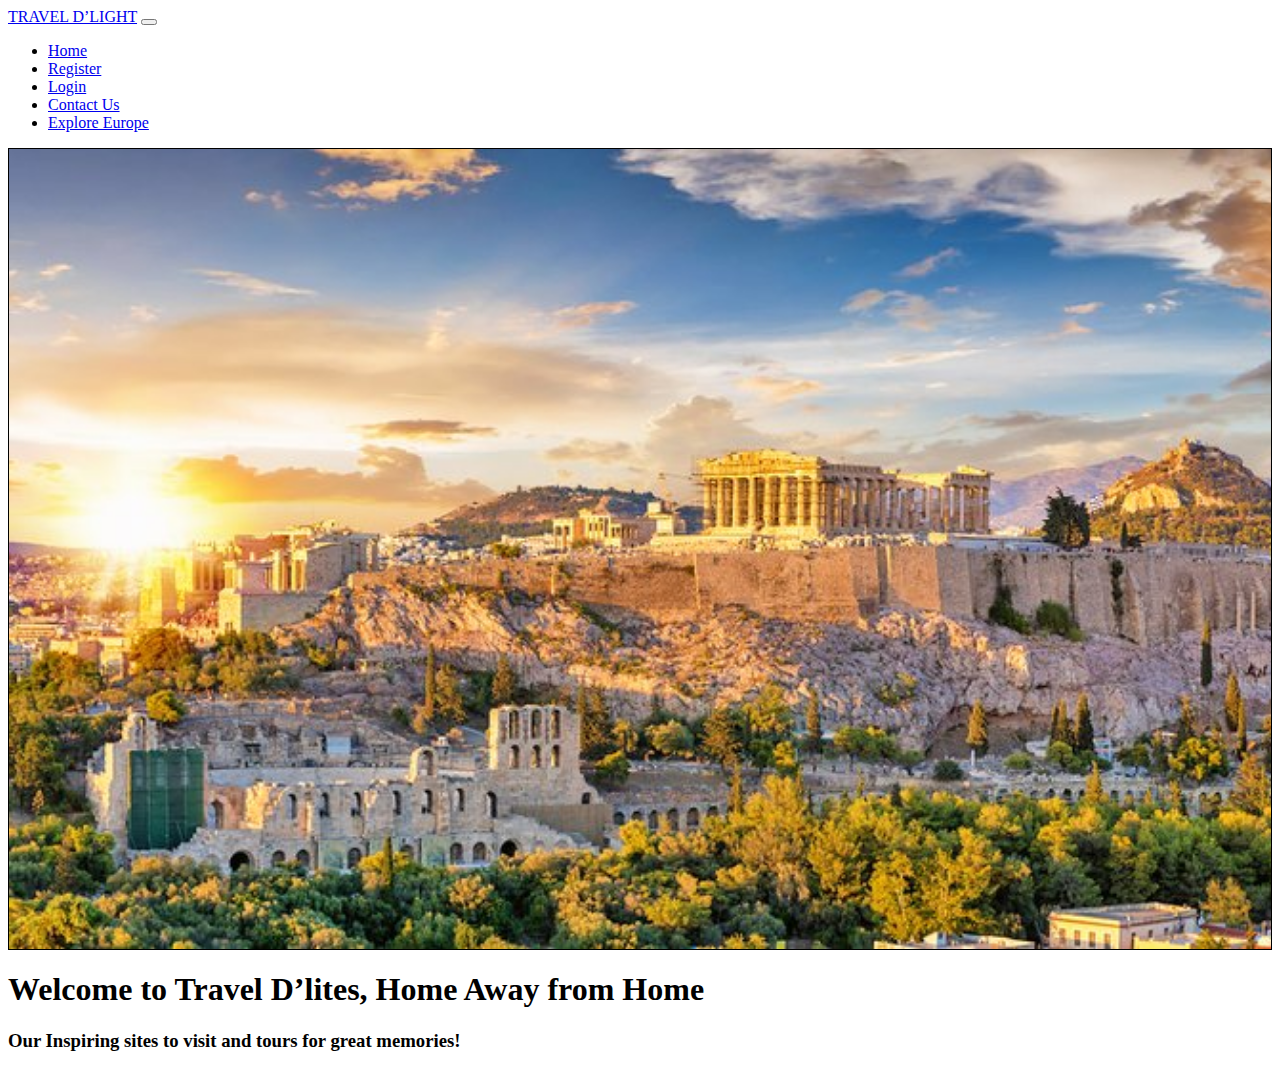
==== index.html @ 6805548d "updats to prduct page table" ====
<!DOCTYPE html>
<html lang="en">

<head>
  <meta charset="UTF-8">
  <meta http-equiv="X-UA-Compatible" content="IE=edge">
  <meta name="viewport" content="width=device-width, initial-scale=1.0">
  <title>Elaine Travel Site</title>
  <!--Including Bootstrap Css-->
  <link href="https://cdn.jsdelivr.net/npm/bootstrap@5.2.0-beta1/dist/css/bootstrap.min.css" rel="stylesheet"
    integrity="sha384-0evHe/X+R7YkIZDRvuzKMRqM+OrBnVFBL6DOitfPri4tjfHxaWutUpFmBp4vmVor" crossorigin="anonymous">
  <!-- include our global css file -->
  <link rel="stylesheet" href="assests/styles/styles.css">
</head>

<body>
  <nav class="navbar navbar-expand-lg navbar-dark bg-dark">
    <div class="container-fluid">
      <a class="navbar-brand" href="#">TRAVEL D’LIGHT</a>
      <button class="navbar-toggler" type="button" data-bs-toggle="collapse" data-bs-target="#navbarNavDropdown"
        aria-controls="navbarNavDropdown" aria-expanded="false" aria-label="Toggle navigation">
        <span class="navbar-toggler-icon"></span>
      </button>
      <div class="collapse navbar-collapse" id="navbarNavExplore Europe ">
        <div class="navbar-nav ms-auto">
          <ul class="navbar-nav">
            <li class="nav-item">
              <a class="nav-link active" aria-current="page" href="#">Home</a>
            </li>
            <li class="nav-item">
              <a class="nav-link" href="register.html">Register</a>
            </li>
            <li class="nav-item">
              <a class="nav-link" href="login.html">Login</a>
            </li>
            
            <li class="nav-item">
              <a class="nav-link" href="contact.html">Contact Us</a>
            </li>
            <li class="nav-item">
              <a class="nav-link" href="explore_europe.html">Explore Europe</a>
            </li>
            
          </ul>
        </div>

  </nav>
  <section id="hero"></section>
 
  <div id="header-statement" class="text-center">
    <h1>Welcome to Travel D’lites, Home Away from Home</h1>
    <h3>Our Inspiring sites to visit and tours for great memories!</h3>

  </div>


  <script src="https://cdn.jsdelivr.net/npm/bootstrap@5.2.0-beta1/dist/js/bootstrap.bundle.min.js"
    integrity="sha384-pprn3073KE6tl6bjs2QrFaJGz5/SUsLqktiwsUTF55Jfv3qYSDhgCecCxMW52nD2"
    crossorigin="anonymous"></script>
</body>



</html>
---- assests/styles/styles.css ----
#hero{
    border:1px solid black;
    height: 800px;
    background-image: url("../images/europe\ -greece.jpg");
    background-size: cover;
    background-position:0% 20% ;
    
}
.container {
    padding: 50px;
    
 }
 .contactinfo {
     background-color:black;
     color: white;
 }
 .login {
     background-color: black;
     color: white;
 }
.e {
    padding: 30px;
}
#rome
{ 
    padding-bottom: 15px;
}
#paris {
    padding-bottom: 40px;
}
.card-img-top {
    height: 15vw
}
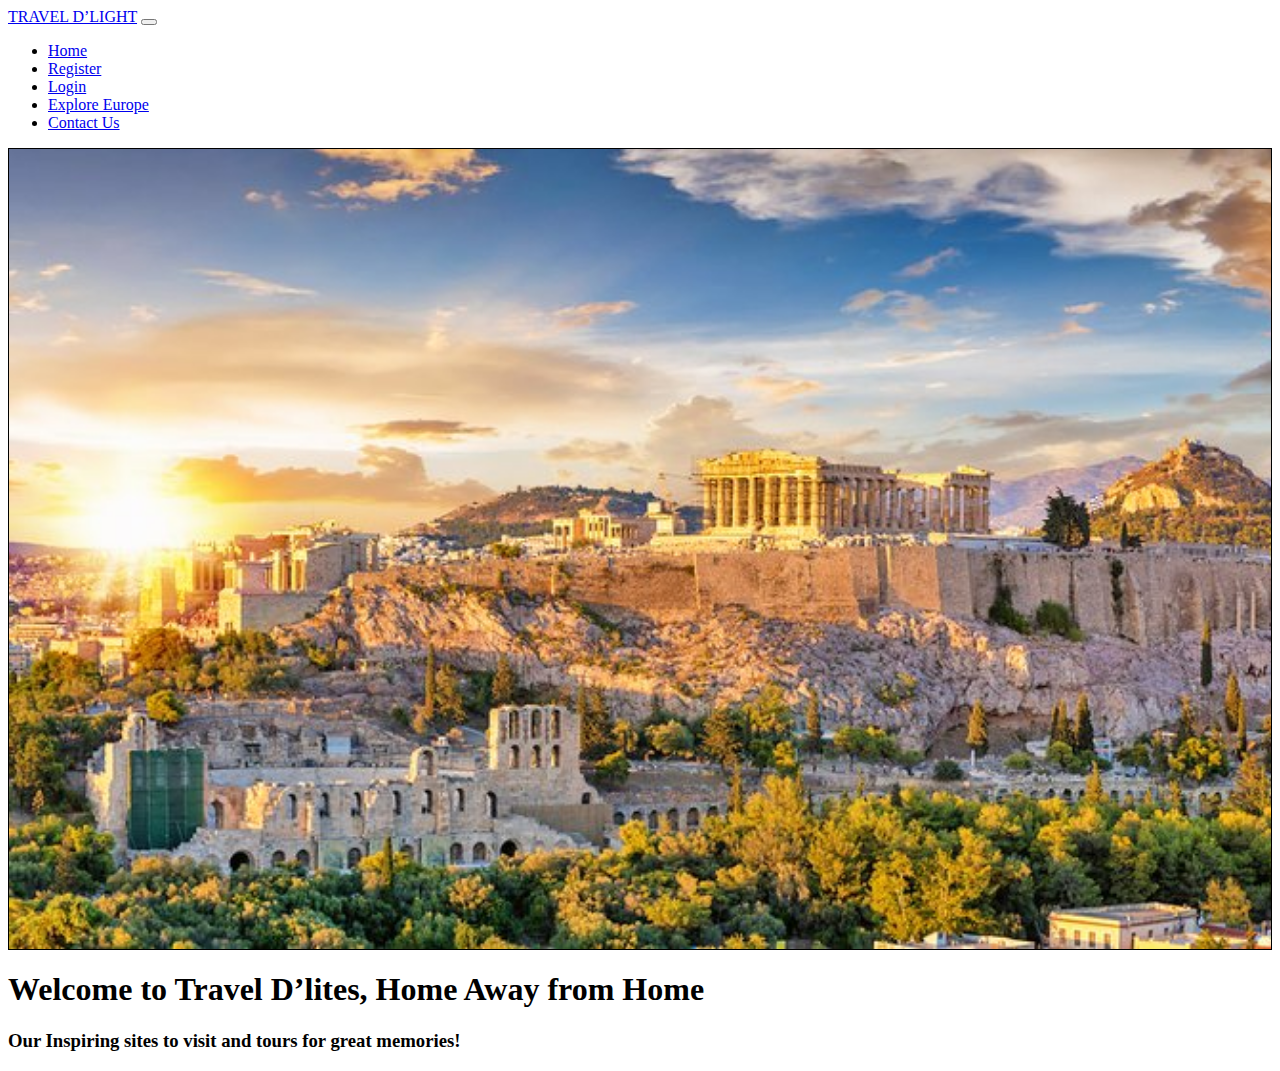
==== commit 8dc3ec62: "updated Nav bar" ====
--- a/index.html
+++ b/index.html
@@ -33,14 +33,14 @@
             <li class="nav-item">
               <a class="nav-link" href="login.html">Login</a>
             </li>
+            <li class="nav-item">
+              <a class="nav-link" href="explore_europe.html">Explore Europe</a>
+            </li>
             
             <li class="nav-item">
               <a class="nav-link" href="contact.html">Contact Us</a>
             </li>
-            <li class="nav-item">
-              <a class="nav-link" href="explore_europe.html">Explore Europe</a>
-            </li>
-            
+          
           </ul>
         </div>
 
